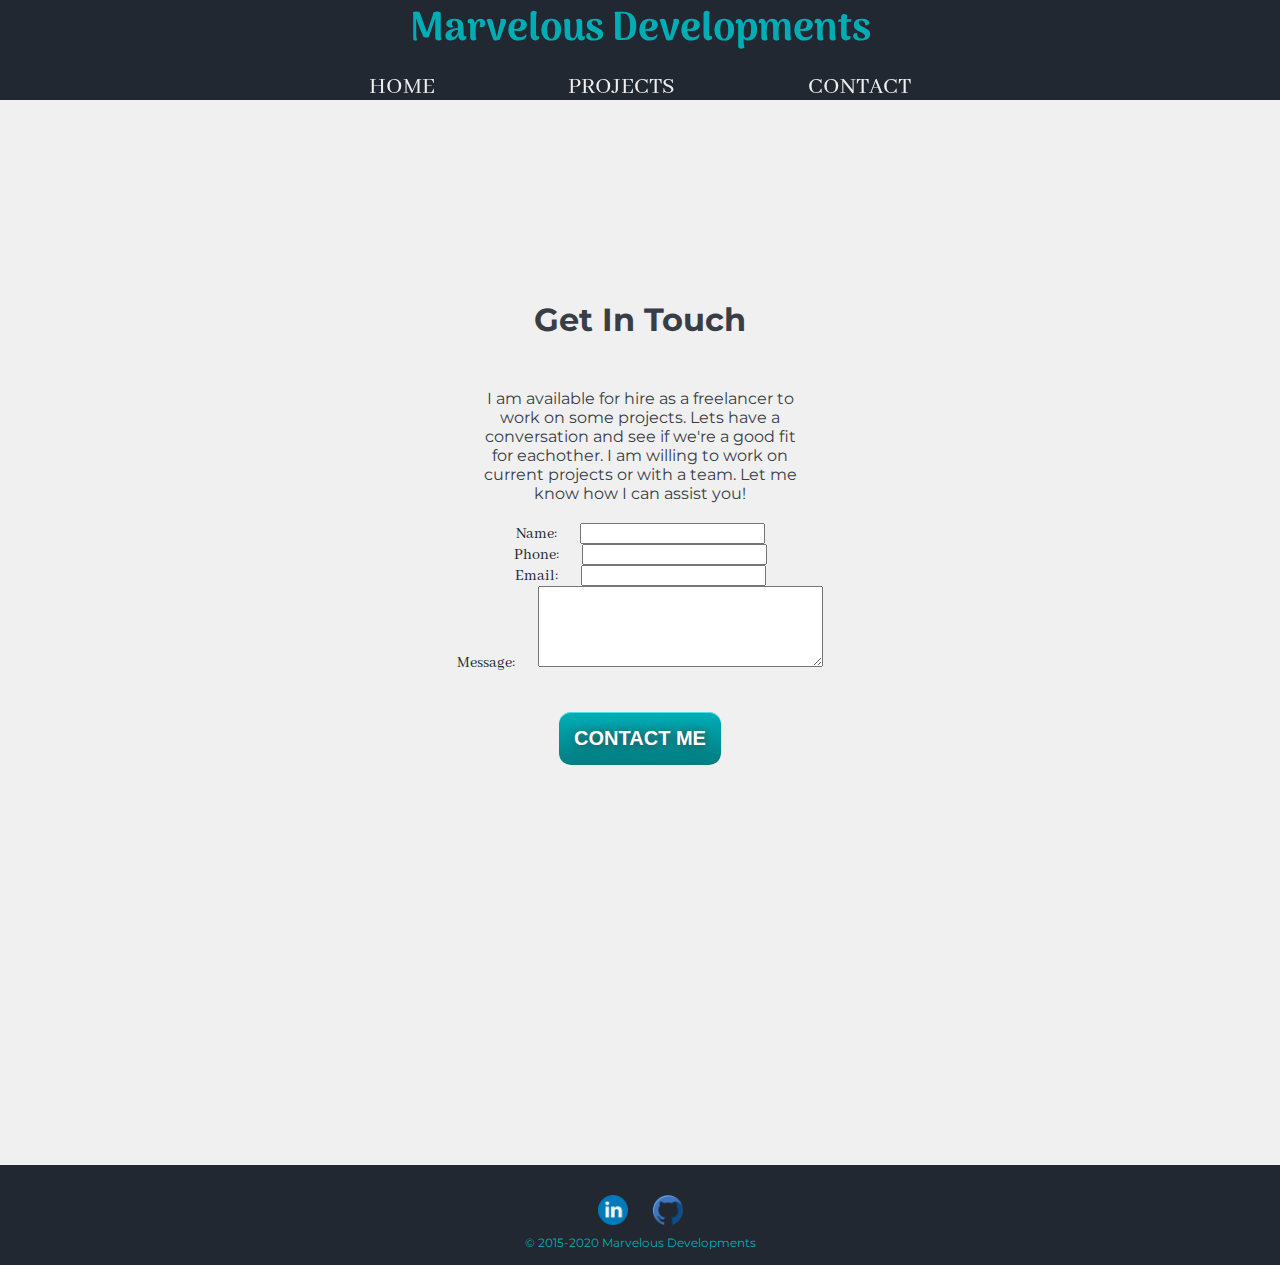
==== contact.html @ 786804b4 "Add files via upload" ====
<!DOCTYPE html>
<html lang="en" dir="ltr">

  <head>
    <meta charset="utf-8">
    <title>Contact Marvelous Developments</title>
    <link rel="stylesheet" href="css/styles.css">
    <link href="https://fonts.googleapis.com/css2?family=Abhaya+Libre:wght@800&family=Arima+Madurai:wght@800&family=Montserrat:wght@500&family=Sacramento&display=swap" rel="stylesheet">
  </head>
  <body>


    <div class="top-container">
      <h1 class="logo">Marvelous Developments</h1>
      <div class="nav-bar">
        <a href="index.html">HOME</a>
        <a href="projects.html">PROJECTS</a>
        <a href="contact.html">CONTACT</a>
      </div>
    </div>

    <div class="middle-container">
      <h2 class="contact">Get In Touch</h2>
      <p class="contact-content">I am available for hire as a freelancer to work on some projects.  Lets
      have a conversation and see if we're a good fit for eachother.  I am willing to work
      on current projects or with a team.  Let me know how I can assist you! </p>
      <form class="form-contact" action="index.html" method="post">
        <label>Name: </label>
        <input type="text" id="name" required minlength="3" maxlength="16" /><br />
        <label>Phone: </label>
        <input type="tel" id="phone"/><br />
        <label>Email: </label>
        <input type="email" id="email"/><br />
        <label for="">Message: </label>
        <textarea id="message" name="message"
          rows="5" cols="33"></textarea><br />
          
        <a href="#" class="btn" href="mailto:g.winsor629@gmail.com">CONTACT ME</a>
      </form>
    </div>

    <div class="bottom-container">
      <a class = "footerLinks" href="https://linkedin.com/in/gjeuck"><img class ="footerImg" src="images/linkedin.png"></a>
      <a class="footerLinks" href="https://github.com/gabbyjeuck"><img class ="footerImg" src="images/github.png"></a>
      <p class="copyright">
        © 2015-2020 Marvelous Developments
      </p>
    </div>

  </body>
</html>
---- css/styles.css ----
/*--Background:  #222831-->
<!--light Grey: #393e46 -->
<!-- blue-teal: #00adb5 -->
<!--white grey: #eeeeee -->*/
body {
  background-color: #f0f0f0;
  text-align: center;
  margin: 0;
  font-family: 'Abhaya Libre', sans-serif;
  color: #222831;
  min-height: 100%;
}

h1 {
  margin: 0;
}

h2 {
  font-family: 'Montserrat', sans-serif;
  font-size: 2rem;
  margin: 0;
  color: #393e46;
}

h4 {
  font-family: 'Abhaya Libre', sans-serif;
  font-size: 1.25rem;
  color: #393e46;
  margin: 0;
}

a {
  font-family: 'Abhaya Libre', serif;
  text-decoration: none;
  color: #eeeeee;
  padding-right: 5%;
  padding-left: 5%;
}

a:hover {
  color: #393e46;
}

p {
  font-family: 'Montserrat', sans-serif;
  color: #393e46;
}

img {
  height: 25%;
  width: 25%;
  float: left;
  margin-right: 20px;
  margin-left: 0;
}

.top-container {
  height: 100px;
  background-color: #222831;
  line-height: 1;
  position: fixed;
  width: 100%;
  top: 0;
  z-index: 99999;
}

.logo {
  font-family: 'Arima Madurai', cursive, sans-serif;
  font-size: 2.5rem;
  color: #00adb5;
  padding: 10px 0 25px 0;
  height: 40%;
}

.nav-bar {
  font-size: 1.5rem;
  height: 20%;
  width: 100%;
  padding: 0 25px 0 0;
}

.middle-container {
  margin: 100px 0 400px 0;
  position: relative;
  background-color: #f0f0f0;
  width: 100%;
  height: 100%;
}

.selfie {
  float: none;
  border: 2px solid black;
  border-radius: 50%;
  height: 200px;
  width: 200px;
  margin: 5px;
}

.right-align-img {
  float: right;
  margin-left: 20px;
  margin-right: 0;
}

.soft-dev-heading {
  color: #393e46;
  font-size: 1.5rem;
  height: 100%;
  width: 100%;
  margin-top: 200px;
  font-family: 'Arima Madurai', cursive, sans-serif;
}

.prog-lang {
  display: inline-block;
  width: 50%;
  margin: 30px auto 30px auto;
  text-align: left;
  line-height: 2;
}

.bottom-container {
  bottom: 0;
  background-color: #222831;
  height: 100px;
  width: 100%;
  font-size: 1.75rem;
}

.footerImg {
  height: 30px;
  width: 30px;
  float: none;
  margin: 30px 10px 0px 10px;
}

.footerLinks {
  font-family: 'Abhaya Libre', serif;
  text-decoration: none;
  padding: 0;
  margin: 0;
}

.copyright {
  margin: 0;
  padding: 0 0 0 0;
  color: #00adb5;
  font-size: .75rem;
  background-color: #222831;
}

/* PROJECT SECTION */
.project-wrapper {
  display: inline-block;
  width: 50%;
  height: 100%;
  margin: 50px 15px 25px 50px;
}

.project1 {
  width: 280px;
  height:200px;
  background-color: black;
  margin: 25px 15px 25px 15px;
  float: left;
}
.project-img {
  width: 100%;
  height: 100%;
  border: 1px solid #222831;
  float: left;
}

.project2 {
  width: 280px;
  height: 200px;
  background-color: black;
  margin: 25px 15px 25px 15px;
  float: left;
}

.project3 {
  width: 280px;
  height: 200px;
  background-color: black;
  margin: 25px 15px 25px 15px;
  float: left;
}

.project4 {
  width: 280px;
  height:200px;
  background-color: black;
  margin: 25px 15px 25px 15px;
  float: left;
}

.project5 {
  width: 280px;
  height:200px;
  background-color: black;
  margin: 25px 15px 25px 15px;
  float: left;
}

.project6 {
  width: 280px;
  height:200px;
  background-color: black;
  margin: 25px 15px 25px 15px;
  float: left;
}
.titles {
  display: inline-block;
  padding-top: 10px;
  margin: 0;
}

/*<!---Contact Section--!>*/
.contact {
  margin-top: 300px;
}

.contact-content {
  width: 25%;
  margin: 50px auto 20px auto;
}

label {
  display: inline-block;
  margin-right: 20px;
  align-items:flex-end;
}
.btn {
  margin-top: 40px;
  -moz-box-shadow: inset 0px 1px 0px 0px #4ce1e6;
  -webkit-box-shadow: inset 0px 1px 0px 0px #4ce1e6;
  box-shadow: inset 0px 1px 0px 0px #4ce1e6;
  background: -webkit-gradient(linear, left top, left bottom, color-stop(0.05, #00acb5), color-stop(1, #027c80));
  background: -moz-linear-gradient(center top, #00acb5 5%, #027c80 100%);
  filter: progid:DXImageTransform.Microsoft.gradient(startColorstr='#00acb5', endColorstr='#027c80');
  background-color: #00acb5;
  -webkit-border-top-left-radius: 12px;
  -moz-border-radius-topleft: 12px;
  border-top-left-radius: 12px;
  -webkit-border-top-right-radius: 12px;
  -moz-border-radius-topright: 12px;
  border-top-right-radius: 12px;
  -webkit-border-bottom-right-radius: 12px;
  -moz-border-radius-bottomright: 12px;
  border-bottom-right-radius: 12px;
  -webkit-border-bottom-left-radius: 12px;
  -moz-border-radius-bottomleft: 12px;
  border-bottom-left-radius: 12px;
  text-indent: 0px;
  display: inline-block;
  color: #ffffff;
  font-family: Arial;
  font-size: 20px;
  font-weight: bold;
  font-style: normal;
  padding-top: 15px;
  padding-bottom: 15px;
  padding-left: 15px;
  padding-right: 15px;
  text-decoration: none;
  text-align: center;
  text-shadow: 1px 1px 10px #3d3a3d;
}

.btn:hover {
  background: -webkit-gradient(linear, left top, left bottom, color-stop(0.05, #027c80), color-stop(1, #00acb5));
  background: -moz-linear-gradient(center top, #027c80 5%, #00acb5 100%);
  filter: progid:DXImageTransform.Microsoft.gradient(startColorstr='#027c80', endColorstr='#00acb5');
  background-color: #027c80;
}

.btn:active {
  position: relative;
  top: 1px;
}
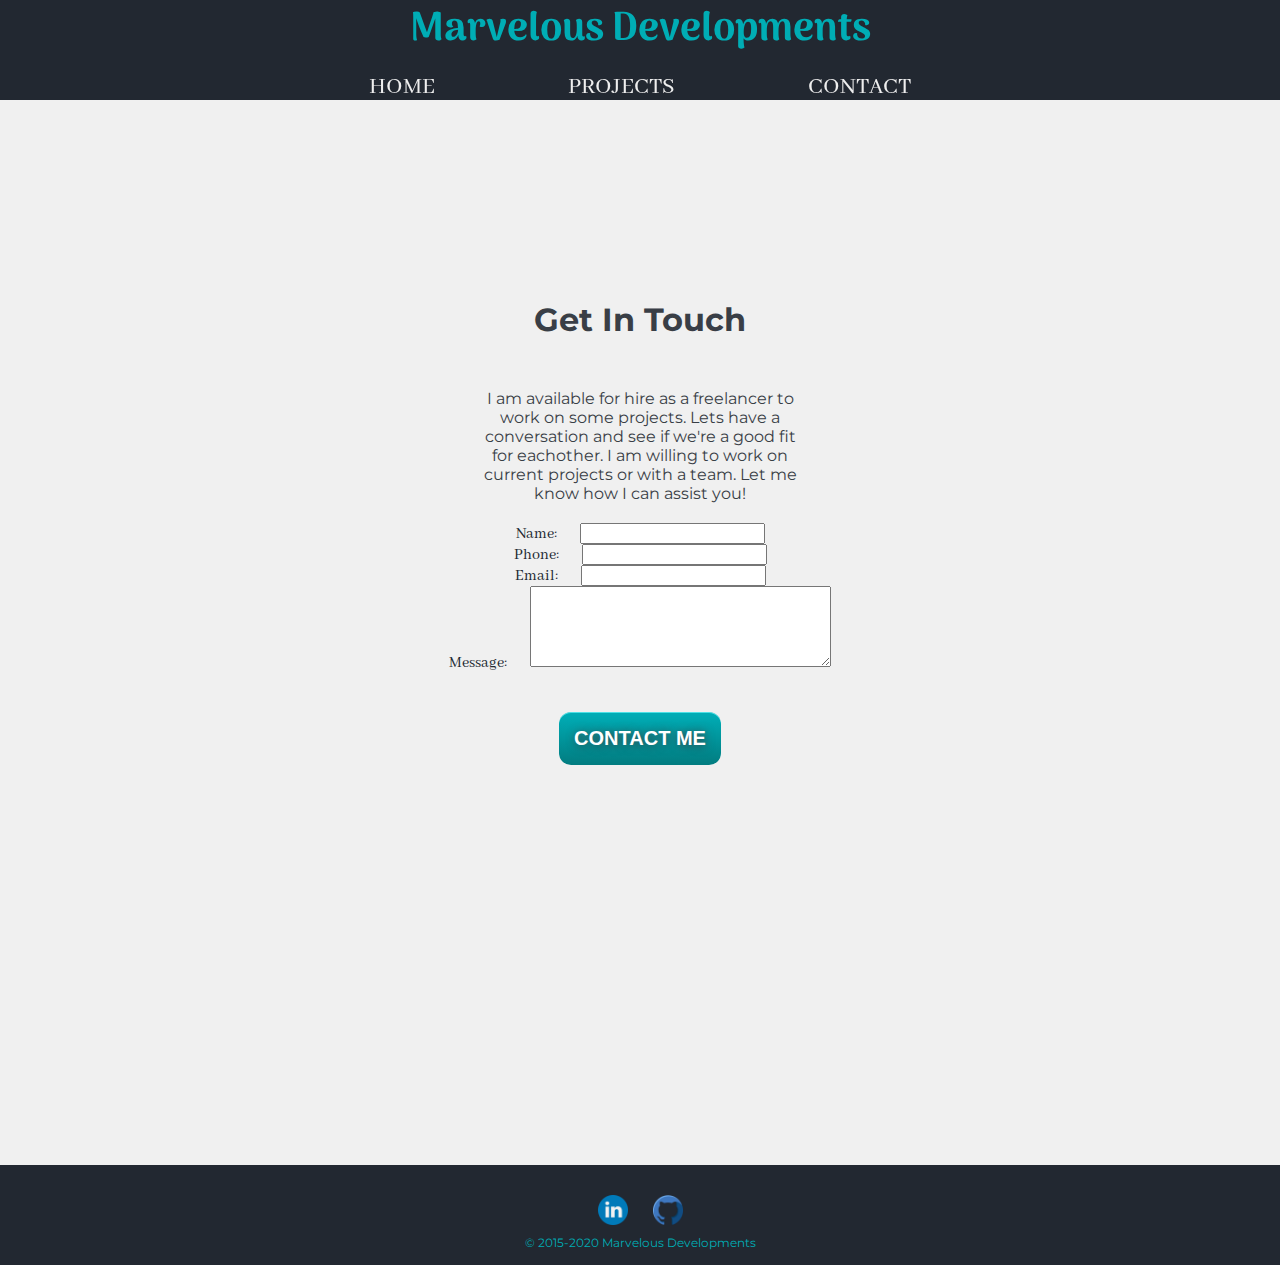
==== commit 26ecf25e: "Add files via upload" ====
--- a/contact.html
+++ b/contact.html
@@ -33,9 +33,9 @@
         <input type="email" id="email"/><br />
         <label for="">Message: </label>
         <textarea id="message" name="message"
-          rows="5" cols="33"></textarea><br />
-          
-        <a href="#" class="btn" href="mailto:g.winsor629@gmail.com">CONTACT ME</a>
+          rows="5" cols="35"></textarea><br />
+
+        <a href="#" class="btn submit" href="mailto:g.winsor629@gmail.com">CONTACT ME</a>
       </form>
     </div>
 
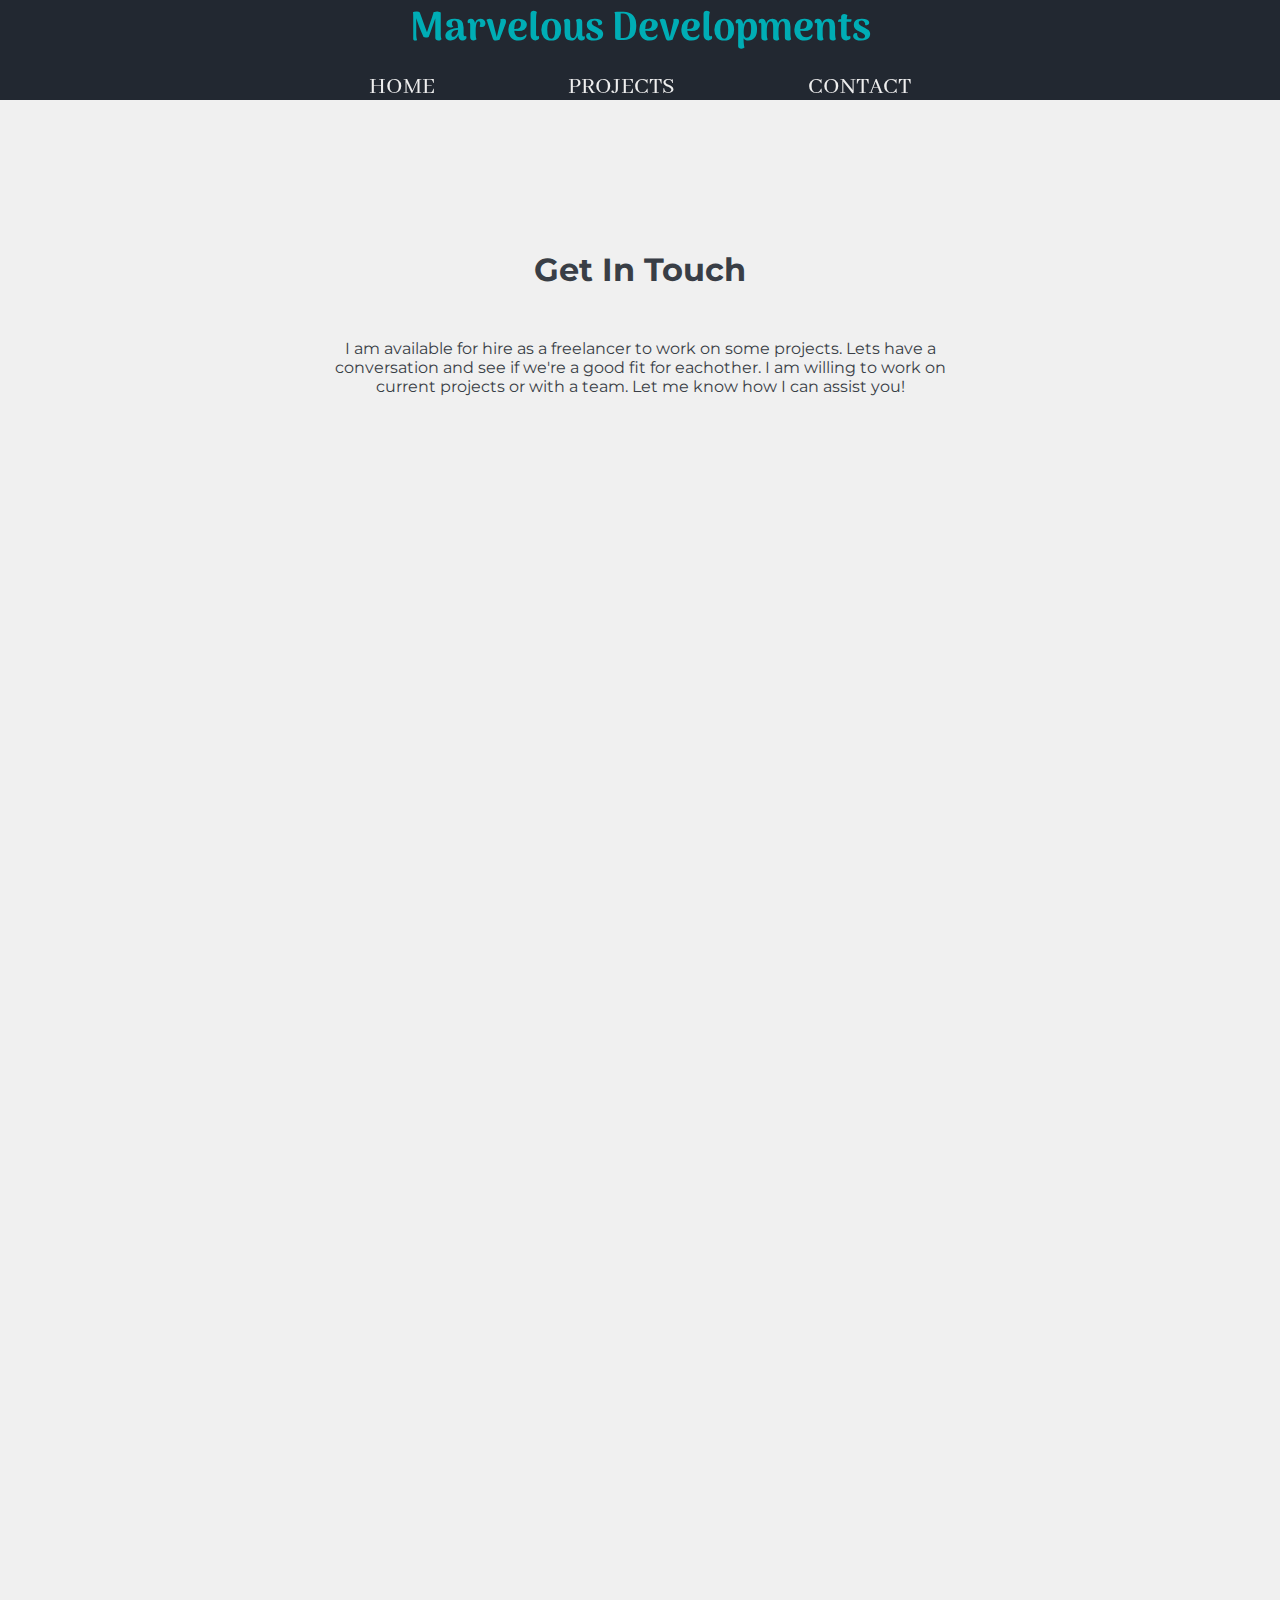
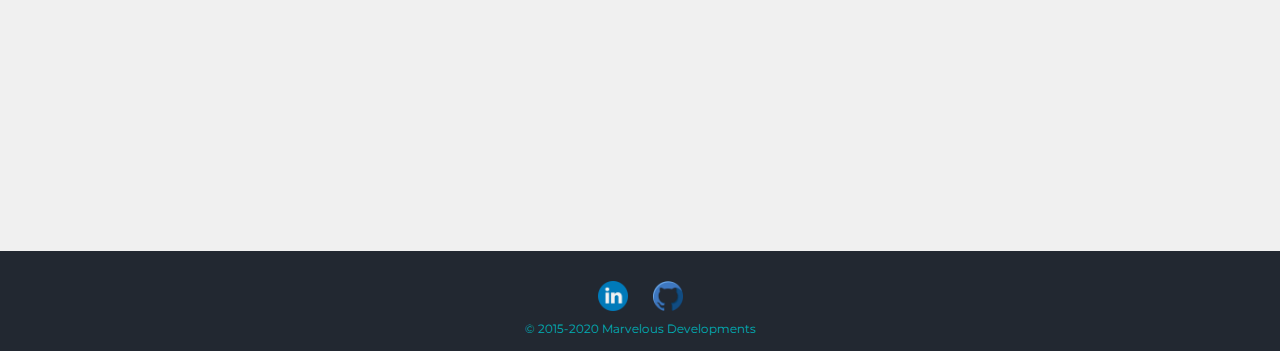
==== commit c37949e6: "Replace custom form with google form on contact page" ====
--- a/contact.html
+++ b/contact.html
@@ -24,19 +24,10 @@
       <p class="contact-content">I am available for hire as a freelancer to work on some projects.  Lets
       have a conversation and see if we're a good fit for eachother.  I am willing to work
       on current projects or with a team.  Let me know how I can assist you! </p>
-      <form class="form-contact" action="index.html" method="post">
-        <label>Name: </label>
-        <input type="text" id="name" required minlength="3" maxlength="16" /><br />
-        <label>Phone: </label>
-        <input type="tel" id="phone"/><br />
-        <label>Email: </label>
-        <input type="email" id="email"/><br />
-        <label for="">Message: </label>
-        <textarea id="message" name="message"
-          rows="5" cols="35"></textarea><br />
+      <div class="contact-form">
+        <iframe src="https://docs.google.com/forms/d/e/1FAIpQLSckBP7hvchykEekz7WhYMbjhkSS1Y1RMnTJF2UBBmz0WKCdYQ/viewform?embedded=true" width="100%" height="1000" frameborder="0" marginheight="0" marginwidth="0">Loading…</iframe>
+      </div>
 
-        <a href="#" class="btn submit" href="mailto:g.winsor629@gmail.com">CONTACT ME</a>
-      </form>
     </div>
 
     <div class="bottom-container">
--- a/css/styles.css
+++ b/css/styles.css
@@ -160,7 +160,6 @@
 .project1 {
   width: 280px;
   height:200px;
-  background-color: black;
   margin: 25px 15px 25px 15px;
   float: left;
 }
@@ -174,7 +173,6 @@
 .project2 {
   width: 280px;
   height: 200px;
-  background-color: black;
   margin: 25px 15px 25px 15px;
   float: left;
 }
@@ -182,7 +180,6 @@
 .project3 {
   width: 280px;
   height: 200px;
-  background-color: black;
   margin: 25px 15px 25px 15px;
   float: left;
 }
@@ -190,7 +187,6 @@
 .project4 {
   width: 280px;
   height:200px;
-  background-color: black;
   margin: 25px 15px 25px 15px;
   float: left;
 }
@@ -198,7 +194,6 @@
 .project5 {
   width: 280px;
   height:200px;
-  background-color: black;
   margin: 25px 15px 25px 15px;
   float: left;
 }
@@ -206,7 +201,6 @@
 .project6 {
   width: 280px;
   height:200px;
-  background-color: black;
   margin: 25px 15px 25px 15px;
   float: left;
 }
@@ -218,64 +212,16 @@
 
 /*<!---Contact Section--!>*/
 .contact {
-  margin-top: 300px;
+  margin-top: 250px;
 }
 
 .contact-content {
-  width: 25%;
-  margin: 50px auto 20px auto;
-}
-
-label {
-  display: inline-block;
-  margin-right: 20px;
-  align-items:flex-end;
-}
-.btn {
-  margin-top: 40px;
-  -moz-box-shadow: inset 0px 1px 0px 0px #4ce1e6;
-  -webkit-box-shadow: inset 0px 1px 0px 0px #4ce1e6;
-  box-shadow: inset 0px 1px 0px 0px #4ce1e6;
-  background: -webkit-gradient(linear, left top, left bottom, color-stop(0.05, #00acb5), color-stop(1, #027c80));
-  background: -moz-linear-gradient(center top, #00acb5 5%, #027c80 100%);
-  filter: progid:DXImageTransform.Microsoft.gradient(startColorstr='#00acb5', endColorstr='#027c80');
-  background-color: #00acb5;
-  -webkit-border-top-left-radius: 12px;
-  -moz-border-radius-topleft: 12px;
-  border-top-left-radius: 12px;
-  -webkit-border-top-right-radius: 12px;
-  -moz-border-radius-topright: 12px;
-  border-top-right-radius: 12px;
-  -webkit-border-bottom-right-radius: 12px;
-  -moz-border-radius-bottomright: 12px;
-  border-bottom-right-radius: 12px;
-  -webkit-border-bottom-left-radius: 12px;
-  -moz-border-radius-bottomleft: 12px;
-  border-bottom-left-radius: 12px;
-  text-indent: 0px;
-  display: inline-block;
-  color: #ffffff;
-  font-family: Arial;
-  font-size: 20px;
-  font-weight: bold;
-  font-style: normal;
-  padding-top: 15px;
-  padding-bottom: 15px;
-  padding-left: 15px;
-  padding-right: 15px;
-  text-decoration: none;
-  text-align: center;
-  text-shadow: 1px 1px 10px #3d3a3d;
-}
-
-.btn:hover {
-  background: -webkit-gradient(linear, left top, left bottom, color-stop(0.05, #027c80), color-stop(1, #00acb5));
-  background: -moz-linear-gradient(center top, #027c80 5%, #00acb5 100%);
-  filter: progid:DXImageTransform.Microsoft.gradient(startColorstr='#027c80', endColorstr='#00acb5');
-  background-color: #027c80;
-}
-
-.btn:active {
-  position: relative;
-  top: 1px;
-}
+  width: 50%;
+  margin: 50px auto ;
+}
+
+
+
+
+
+
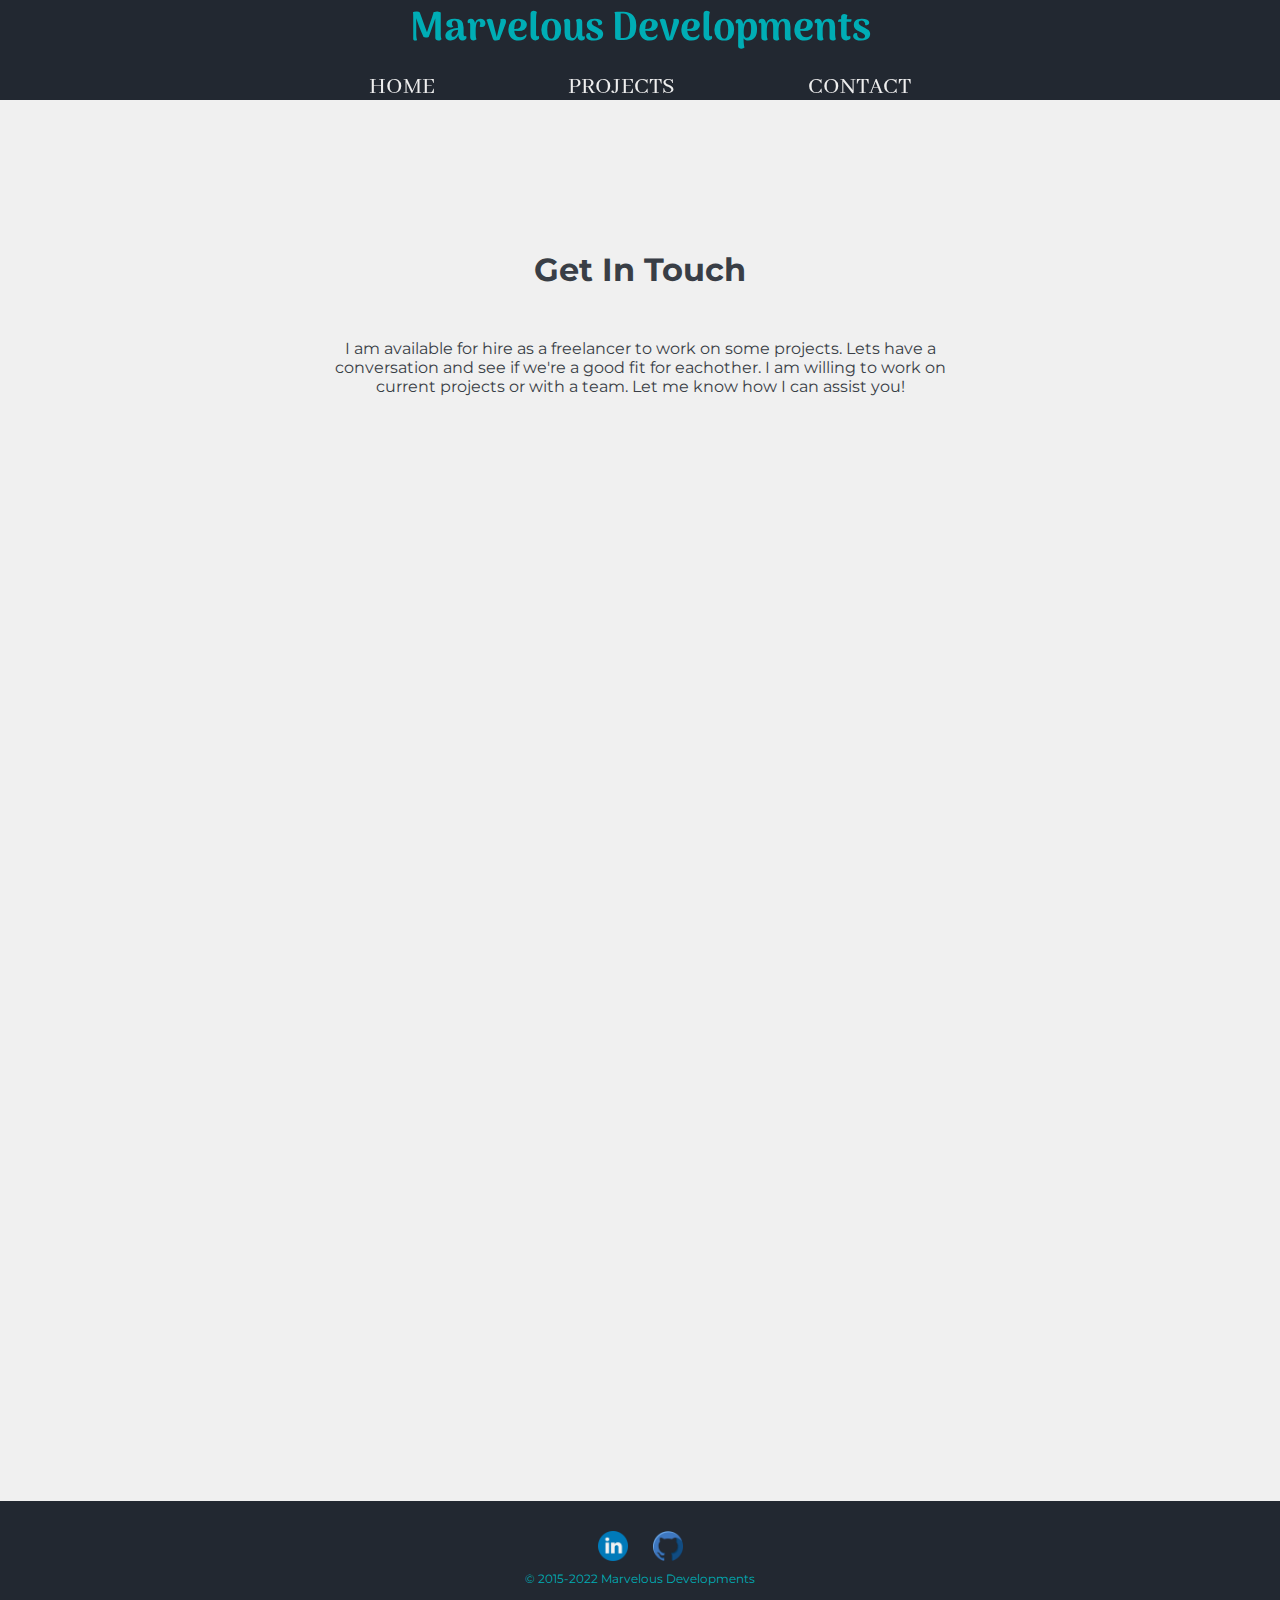
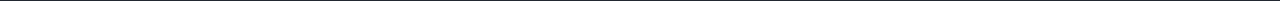
==== commit e2fa855a: "Add flexbox to projects; update copyrights; adjust meta scales;" ====
--- a/contact.html
+++ b/contact.html
@@ -3,6 +3,7 @@
 
   <head>
     <meta charset="utf-8">
+    <meta name="viewport" content="width=device-width, initial-scale=1">
     <title>Contact Marvelous Developments</title>
     <link rel="stylesheet" href="css/styles.css">
     <link href="https://fonts.googleapis.com/css2?family=Abhaya+Libre:wght@800&family=Arima+Madurai:wght@800&family=Montserrat:wght@500&family=Sacramento&display=swap" rel="stylesheet">
@@ -34,7 +35,7 @@
       <a class = "footerLinks" href="https://linkedin.com/in/gjeuck"><img class ="footerImg" src="images/linkedin.png"></a>
       <a class="footerLinks" href="https://github.com/gabbyjeuck"><img class ="footerImg" src="images/github.png"></a>
       <p class="copyright">
-        © 2015-2020 Marvelous Developments
+        © 2015-2022 Marvelous Developments
       </p>
     </div>
 
--- a/css/styles.css
+++ b/css/styles.css
@@ -2,13 +2,19 @@
 <!--light Grey: #393e46 -->
 <!-- blue-teal: #00adb5 -->
 <!--white grey: #eeeeee -->*/
+html {
+  position: relative;
+  min-height: 100%;
+}
+
 body {
   background-color: #f0f0f0;
   text-align: center;
   margin: 0;
   font-family: 'Abhaya Libre', sans-serif;
   color: #222831;
-  min-height: 100%;
+  height: 100%;
+  width: 100%;
 }
 
 h1 {
@@ -80,11 +86,11 @@
 }
 
 .middle-container {
-  margin: 100px 0 400px 0;
+  margin: 150px auto;
   position: relative;
   background-color: #f0f0f0;
-  width: 100%;
-  height: 100%;
+  width:100%;
+  height:100%;
 }
 
 .selfie {
@@ -121,6 +127,7 @@
 
 .bottom-container {
   bottom: 0;
+  position:absolute;
   background-color: #222831;
   height: 100px;
   width: 100%;
@@ -151,59 +158,29 @@
 
 /* PROJECT SECTION */
 .project-wrapper {
-  display: inline-block;
-  width: 50%;
-  height: 100%;
-  margin: 50px 15px 25px 50px;
-}
-
-.project1 {
+  display: flex;
+  flex-wrap: wrap;
+  justify-content: space-between;
+  gap: 60px 30px;
+}
+
+.project {
   width: 280px;
   height:200px;
-  margin: 25px 15px 25px 15px;
-  float: left;
-}
+}
+
 .project-img {
   width: 100%;
   height: 100%;
-  border: 1px solid #222831;
-  float: left;
-}
-
-.project2 {
-  width: 280px;
-  height: 200px;
-  margin: 25px 15px 25px 15px;
-  float: left;
-}
-
-.project3 {
-  width: 280px;
-  height: 200px;
-  margin: 25px 15px 25px 15px;
-  float: left;
-}
-
-.project4 {
-  width: 280px;
-  height:200px;
-  margin: 25px 15px 25px 15px;
-  float: left;
-}
-
-.project5 {
-  width: 280px;
-  height:200px;
-  margin: 25px 15px 25px 15px;
-  float: left;
-}
-
-.project6 {
-  width: 280px;
-  height:200px;
-  margin: 25px 15px 25px 15px;
-  float: left;
-}
+  transition: 0.3s;
+  box-shadow: 0 8px 16px 0 #222831;
+  border-radius: 5px;
+}
+
+.project-img:hover {
+  box-shadow: 0 8px 16px 10px grey;
+}
+
 .titles {
   display: inline-block;
   padding-top: 10px;
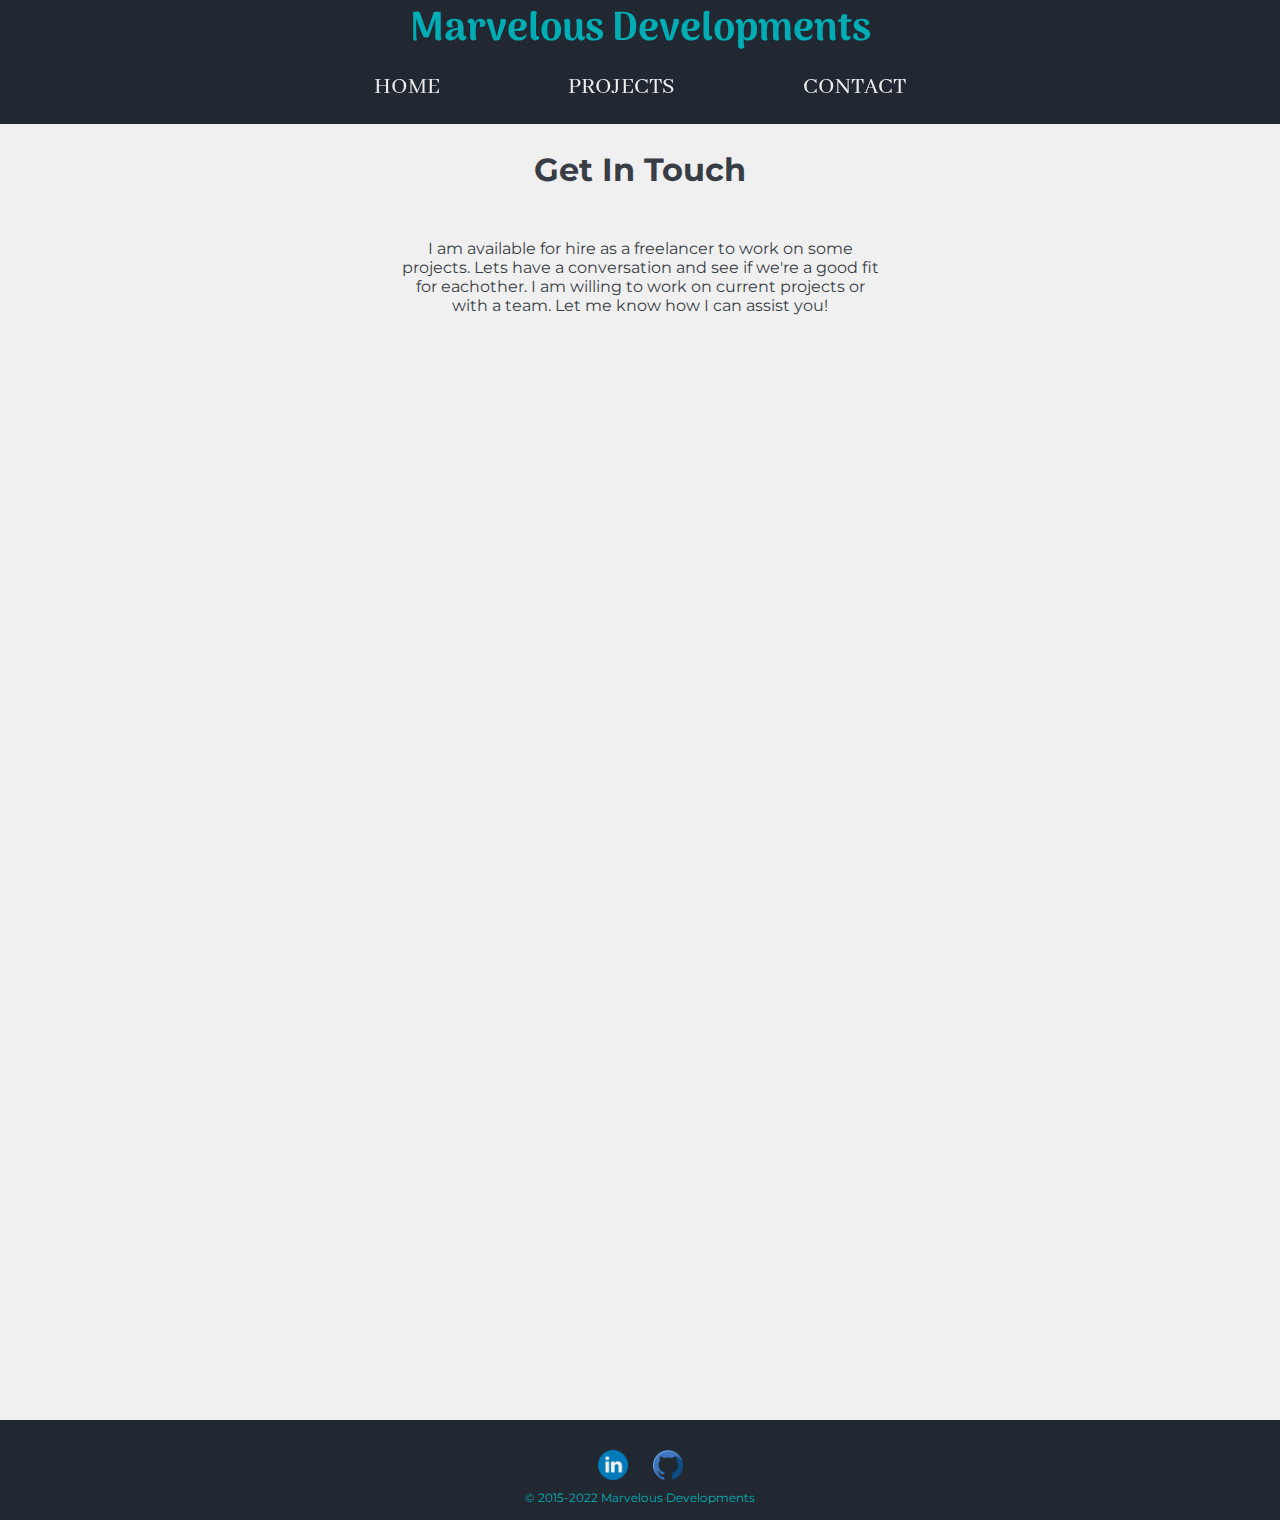
==== commit 16edfb75: "Add alt text to images for accessibility" ====
--- a/contact.html
+++ b/contact.html
@@ -32,8 +32,8 @@
     </div>
 
     <div class="bottom-container">
-      <a class = "footerLinks" href="https://linkedin.com/in/gjeuck"><img class ="footerImg" src="images/linkedin.png"></a>
-      <a class="footerLinks" href="https://github.com/gabbyjeuck"><img class ="footerImg" src="images/github.png"></a>
+      <a class="footerLinks" href="https://linkedin.com/in/gjeuck"><img class="footerImg" src="images/linkedin.png" alt="Linkedin logo"></a>
+      <a class="footerLinks" href="https://github.com/gabbyjeuck"><img class="footerImg" src="images/github.png" alt="Github logo"></a>
       <p class="copyright">
         © 2015-2022 Marvelous Developments
       </p>
--- a/css/styles.css
+++ b/css/styles.css
@@ -61,7 +61,7 @@
 }
 
 .top-container {
-  height: 100px;
+  height: auto;
   background-color: #222831;
   line-height: 1;
   position: fixed;
@@ -80,17 +80,38 @@
 
 .nav-bar {
   font-size: 1.5rem;
-  height: 20%;
-  width: 100%;
-  padding: 0 25px 0 0;
+  display: flex;
+  flex-wrap: wrap;
+  justify-content: center;
+
+  width: 100%;
+  padding: 0 25px 25px 0;
 }
 
 .middle-container {
   margin: 150px auto;
   position: relative;
   background-color: #f0f0f0;
-  width:100%;
+  width:75%;
   height:100%;
+}
+@media screen and (min-width: 680px) {
+  .middle-container {
+    width: 90%;
+  }
+}
+@media screen and (min-width: 1280px) {
+  .middle-container {
+    width: 75%;
+  }
+}
+@media screen and (min-width: 1600px) {
+  .middle-container {
+    width: 65%;
+  }
+}
+.middle-container.home {
+  width: 100%;
 }
 
 .selfie {
@@ -160,18 +181,24 @@
 .project-wrapper {
   display: flex;
   flex-wrap: wrap;
-  justify-content: space-between;
-  gap: 60px 30px;
+  justify-content: space-evenly;
+  gap: 15px 30px;
+  margin: 0 auto;
 }
 
 .project {
-  width: 280px;
-  height:200px;
+  max-width: 400px;
+}
+@media screen and (min-width: 680px) {
+  .project {
+    max-width: 290px;
+  }
 }
 
 .project-img {
   width: 100%;
-  height: 100%;
+  max-width: 400px;
+  height: auto;
   transition: 0.3s;
   box-shadow: 0 8px 16px 0 #222831;
   border-radius: 5px;
@@ -182,14 +209,24 @@
 }
 
 .titles {
-  display: inline-block;
-  padding-top: 10px;
-  margin: 0;
-}
-
+  display: block;
+  font-size: 18px;
+  font-weight: 600;
+  color: #000;
+}
+.titles:hover {
+  color: #00adb5;
+
+  transform-origin: bottom right;
+}
+.positions {
+  color: #393e46;
+  font-size: 12px;
+  display: block;
+}
 /*<!---Contact Section--!>*/
 .contact {
-  margin-top: 250px;
+  margin-top: 75px;
 }
 
 .contact-content {
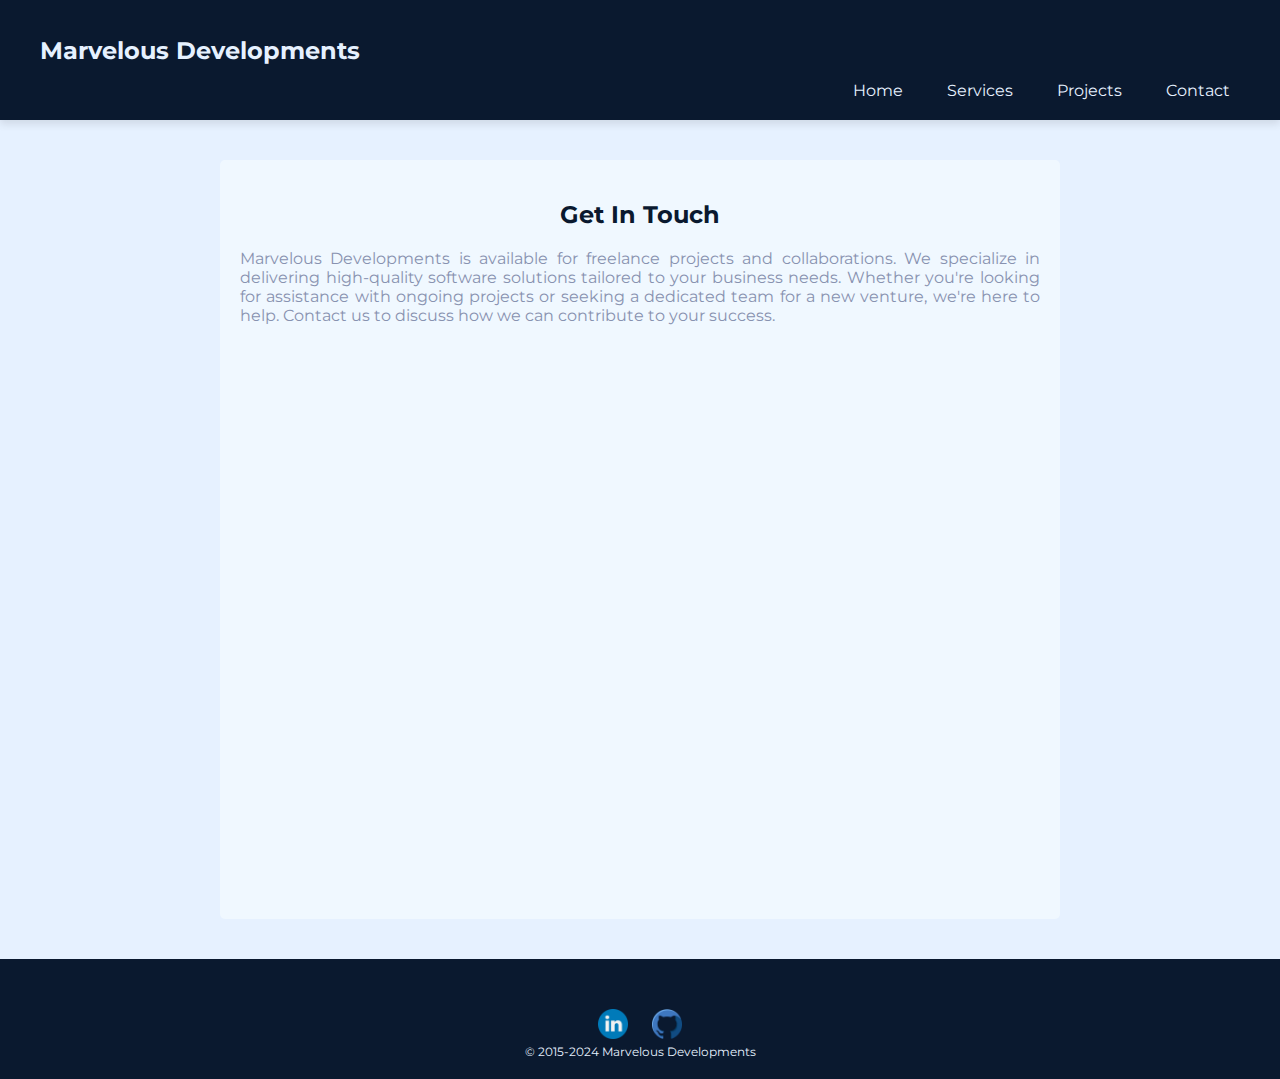
==== commit cd5d2f5e: "Adjust styles for mobile, add some animations" ====
--- a/contact.html
+++ b/contact.html
@@ -8,36 +8,38 @@
     <link rel="stylesheet" href="css/styles.css">
     <link href="https://fonts.googleapis.com/css2?family=Abhaya+Libre:wght@800&family=Arima+Madurai:wght@800&family=Montserrat:wght@500&family=Sacramento&display=swap" rel="stylesheet">
   </head>
+
+  
   <body>
 
-
-    <div class="top-container">
-      <h1 class="logo">Marvelous Developments</h1>
-      <div class="nav-bar">
-        <a href="index.html">HOME</a>
-        <a href="projects.html">PROJECTS</a>
-        <a href="contact.html">CONTACT</a>
+    <header class="header">
+      <div class="container">
+        <h1 class="logo">Marvelous Developments</h1>
+        <nav class="nav-bar">
+          <a href="index.html">Home</a>
+          <a href="services.html">Services</a>
+          <a href="projects.html">Projects</a>
+          <a href="contact.html">Contact</a>
+        </nav>
       </div>
-    </div>
+    </header>
 
     <div class="middle-container">
       <h2 class="contact">Get In Touch</h2>
-      <p class="contact-content">I am available for hire as a freelancer to work on some projects.  Lets
-      have a conversation and see if we're a good fit for eachother.  I am willing to work
-      on current projects or with a team.  Let me know how I can assist you! </p>
+      <p class="contact-content">Marvelous Developments is available for freelance projects and collaborations. We specialize in delivering high-quality software solutions tailored to your business needs. Whether you're looking for assistance with ongoing projects or seeking a dedicated team for a new venture, we're here to help. Contact us to discuss how we can contribute to your success.</p>
       <div class="contact-form">
-        <iframe src="https://docs.google.com/forms/d/e/1FAIpQLSckBP7hvchykEekz7WhYMbjhkSS1Y1RMnTJF2UBBmz0WKCdYQ/viewform?embedded=true" width="100%" height="1000" frameborder="0" marginheight="0" marginwidth="0">Loading…</iframe>
+        <iframe src="https://docs.google.com/forms/d/e/1FAIpQLSckBP7hvchykEekz7WhYMbjhkSS1Y1RMnTJF2UBBmz0WKCdYQ/viewform?embedded=true" width="100%" height="550" frameborder="0" marginheight="0" marginwidth="0">Loading…</iframe>
       </div>
 
     </div>
 
-    <div class="bottom-container">
+    <footer class="footer">
       <a class="footerLinks" href="https://linkedin.com/in/gjeuck"><img class="footerImg" src="images/linkedin.png" alt="Linkedin logo"></a>
       <a class="footerLinks" href="https://github.com/gabbyjeuck"><img class="footerImg" src="images/github.png" alt="Github logo"></a>
       <p class="copyright">
-        © 2015-2022 Marvelous Developments
+        © 2015-2024 Marvelous Developments
       </p>
-    </div>
+    </footer>
 
   </body>
 </html>
--- a/css/styles.css
+++ b/css/styles.css
@@ -1,154 +1,193 @@
-/*--Background:  #222831-->
-<!--light Grey: #393e46 -->
-<!-- blue-teal: #00adb5 -->
-<!--white grey: #eeeeee -->*/
-html {
-  position: relative;
-  min-height: 100%;
-}
-
 body {
-  background-color: #f0f0f0;
-  text-align: center;
+  font-family: 'Montserrat', sans-serif;
   margin: 0;
-  font-family: 'Abhaya Libre', sans-serif;
-  color: #222831;
-  height: 100%;
-  width: 100%;
-}
-
-h1 {
-  margin: 0;
-}
-
-h2 {
-  font-family: 'Montserrat', sans-serif;
-  font-size: 2rem;
-  margin: 0;
-  color: #393e46;
-}
-
-h4 {
-  font-family: 'Abhaya Libre', sans-serif;
-  font-size: 1.25rem;
-  color: #393e46;
-  margin: 0;
-}
-
-a {
-  font-family: 'Abhaya Libre', serif;
+  padding: 0;
+  box-sizing: border-box;
+  background-color: #E6F1FF;
+  color: #0A192F;
+}
+
+.container {
+  max-width: 1200px;
+  margin: 0 auto;
+  padding: 0 20px;
+}
+
+.header {
+  background-color: #0A192F;
+  color: #E6F1FF;
+  padding: 20px 0;
+  box-shadow: 0 4px 8px rgba(0, 0, 0, 0.1); /* Adds a subtle drop shadow */
+}
+.nav-bar {
+  text-align: right;
+}
+.nav-bar a {
+  color: #E6F1FF;
   text-decoration: none;
-  color: #eeeeee;
-  padding-right: 5%;
-  padding-left: 5%;
-}
-
-a:hover {
-  color: #393e46;
-}
-
-p {
-  font-family: 'Montserrat', sans-serif;
-  color: #393e46;
-}
-
-img {
-  height: 25%;
-  width: 25%;
-  float: left;
-  margin-right: 20px;
-  margin-left: 0;
-}
-
-.top-container {
-  height: auto;
-  background-color: #222831;
-  line-height: 1;
-  position: fixed;
-  width: 100%;
-  top: 0;
-  z-index: 99999;
-}
-
+  margin-left: 20px;
+  padding: 5px 10px; /* Adds some padding for a better touch area */
+}
+
+.nav-bar a:hover {
+  color: #64FFDA;
+  background-color: rgba(255, 255, 255, 0.1); /* Adds a subtle highlight on hover */
+  border-radius: 5px; /* Rounds the corners for a softer look */
+}
 .logo {
-  font-family: 'Arima Madurai', cursive, sans-serif;
-  font-size: 2.5rem;
-  color: #00adb5;
-  padding: 10px 0 25px 0;
-  height: 40%;
-}
-
-.nav-bar {
-  font-size: 1.5rem;
-  display: flex;
-  flex-wrap: wrap;
-  justify-content: center;
-
-  width: 100%;
-  padding: 0 25px 25px 0;
-}
-
-.middle-container {
-  margin: 150px auto;
-  position: relative;
-  background-color: #f0f0f0;
-  width:75%;
-  height:100%;
-}
-@media screen and (min-width: 680px) {
-  .middle-container {
-    width: 90%;
-  }
-}
-@media screen and (min-width: 1280px) {
-  .middle-container {
-    width: 75%;
-  }
-}
-@media screen and (min-width: 1600px) {
-  .middle-container {
-    width: 65%;
-  }
-}
-.middle-container.home {
-  width: 100%;
-}
-
-.selfie {
-  float: none;
-  border: 2px solid black;
-  border-radius: 50%;
-  height: 200px;
-  width: 200px;
-  margin: 5px;
-}
-
-.right-align-img {
-  float: right;
-  margin-left: 20px;
-  margin-right: 0;
-}
-
-.soft-dev-heading {
-  color: #393e46;
-  font-size: 1.5rem;
-  height: 100%;
-  width: 100%;
-  margin-top: 200px;
-  font-family: 'Arima Madurai', cursive, sans-serif;
-}
-
-.prog-lang {
-  display: inline-block;
-  width: 50%;
-  margin: 30px auto 30px auto;
-  text-align: left;
-  line-height: 2;
+  font-size: 24px;
+  font-weight: 700;
+}
+/* Hero Section */
+
+.hero {
+  background: linear-gradient(135deg, #0A192F 0%, #112D4E 100%);
+  color: #E6F1FF;
+  padding: 100px 0;
+  text-align: center;
+}
+
+.hero .container {
+  max-width: 1200px;
+  margin: 0 auto;
+  padding: 0 20px;
+}
+
+.hero-content {
+  max-width: 800px;
+  margin: 0 auto;
+  animation: fadeInUp 1s ease-out;
+}
+
+.hero h1 {
+  font-size: 40px;
+  margin-bottom: 20px;
+}
+
+.hero p {
+  font-size: 20px;
+  margin-bottom: 30px;
+}
+
+.hero-button {
+  background-color: #64FFDA;
+  color: #0A192F;
+  padding: 10px 20px;
+  border-radius: 5px;
+  text-decoration: none;
+  transition: background-color 0.3s, color 0.3s;
+}
+
+.hero-button:hover {
+  background-color: #52DABE; /* Slightly darker shade for hover effect */
+  color: #E6F1FF;
+}
+
+@keyframes fadeInUp {
+  from {
+    opacity: 0;
+    transform: translateY(20px);
+  }
+  to {
+    opacity: 1;
+    transform: translateY(0);
+  }
+}
+
+/* Services Section */
+.services {
+  padding: 40px 0;
+}
+
+.service-list {
+  display: grid;
+  grid-template-columns: repeat(auto-fill, minmax(30%, 1fr));
+  gap: 20px;
+}
+
+.service-item {
+  margin-bottom: 20px;
+}
+
+.service-item h4 {
+  font-size: 20px;
+  font-weight: 500;
+  color: #0A192F;
+}
+
+.service-item p {
+  color: #8892B0;
+}
+
+/* Animations */
+.services .service-list .service-item {
+  opacity: 0;
+  animation-duration: 1s;
+  animation-fill-mode: forwards;
+}
+
+.services .service-list .service-item:nth-child(odd) {
+  animation-name: slideInLeft;
+}
+
+.services .service-list .service-item:nth-child(even) {
+  animation-name: slideInRight;
+}
+
+/* Animation Delays */
+.services .service-list .service-item:nth-child(1) { animation-delay: 0.2s; }
+.services .service-list .service-item:nth-child(2) { animation-delay: 0.4s; }
+.services .service-list .service-item:nth-child(3) { animation-delay: 0.6s; }
+.services .service-list .service-item:nth-child(4) { animation-delay: 0.8s; }
+.services .service-list .service-item:nth-child(5) { animation-delay: 1.0s; }
+.services .service-list .service-item:nth-child(6) { animation-delay: 1.2s; }
+.services .service-list .service-item:nth-child(7) { animation-delay: 1.4s; }
+.services .service-list .service-item:nth-child(8) { animation-delay: 1.6s; }
+.services .service-list .service-item:nth-child(9) { animation-delay: 1.8s; }
+
+/* Mobile Styles */
+@media (max-width: 768px) {
+  .service-list {
+    grid-template-columns: repeat(auto-fill, minmax(100%, 1fr));
+  }
+}
+
+@media (min-width: 720px) and (max-width: 920px) {
+  .service-list {
+    grid-template-columns: repeat(2, 1fr); /* Set to 2 columns for tablet screens */
+    gap: 20px;
+  }
+}
+@keyframes slideInLeft {
+  from {
+    opacity: 0;
+    transform: translateX(-50px);
+  }
+  to {
+    opacity: 1;
+    transform: translateX(0);
+  }
+}
+
+@keyframes slideInRight {
+  from {
+    opacity: 0;
+    transform: translateX(50px);
+  }
+  to {
+    opacity: 1;
+    transform: translateX(0);
+  }
+}
+.footer {
+  background-color: #0A192F;
+  color: #E6F1FF;
+  text-align: center;
+  padding: 20px 0;
 }
 
 .bottom-container {
   bottom: 0;
-  position:absolute;
   background-color: #222831;
   height: 100px;
   width: 100%;
@@ -172,70 +211,185 @@
 .copyright {
   margin: 0;
   padding: 0 0 0 0;
-  color: #00adb5;
+  color: #E6F1FF;
   font-size: .75rem;
-  background-color: #222831;
-}
-
-/* PROJECT SECTION */
-.project-wrapper {
+}
+
+.prog-lang {
   display: flex;
-  flex-wrap: wrap;
-  justify-content: space-evenly;
-  gap: 15px 30px;
-  margin: 0 auto;
-}
-
-.project {
-  max-width: 400px;
-}
-@media screen and (min-width: 680px) {
-  .project {
-    max-width: 290px;
-  }
-}
-
-.project-img {
+  align-items: center;
+  margin-bottom: 20px;
+  background-color: #F0F8FF; /* Light background for each service */
+  padding: 10px;
+  border-radius: 5px;
+}
+
+.prog-lang img {
+  width: 100px;
+  height: 100px;
+  margin-right: 20px;
+}
+
+.prog-lang h4 {
+  font-size: 20px;
+  font-weight: 500;
+  color: #0A192F; /* Navy Blue for better contrast */
+}
+
+/* Add more delays as needed for additional items */
+
+/*about us*/
+.about-us {
+  background-color: #E6F1FF;
+  padding: 40px 0;
+}
+
+.about-us .container {
+  max-width: 1200px;
+  margin: 0 auto;
+  padding: 0 20px;
+}
+
+.about-us h2 {
+  color: #0A192F;
+  font-size: 28px;
+  margin-bottom: 20px;
+}
+
+.about-us p {
+  color: #0A192F;
+  line-height: 1.6;
+  margin-bottom: 20px;
+}
+.about-us-creative {
+  background-color: #F0F8FF;
+  color: #0A192F;
+  padding: 60px 0;
+}
+
+.about-us-creative .container {
+  max-width: 1200px;
+  margin: 0 auto;
+  padding: 0 20px;
+}
+
+.about-us-creative h2 {
+  font-size: 32px;
+  margin-bottom: 30px;
+  text-align: center;
+}
+
+.about-us-creative .about-section {
+  margin-bottom: 30px;
+  padding: 20px;
+  border-radius: 10px;
+  background-color: #E6F1FF;
+  transition: transform 0.3s, box-shadow 0.3s;
+}
+
+.about-us-creative h3 {
+  font-size: 24px;
+  margin-bottom: 15px;
+}
+
+.about-us-creative p {
+  margin-bottom: 15px;
+  font-size: 18px;
+  line-height: 1.6;
+}
+
+/* Animation styles */
+.animated {
+  transform: scale(1.05);
+  box-shadow: 0 8px 16px rgba(0, 0, 0, 0.2);
+}
+
+/* Contact Us */
+.middle-container {
+  max-width: 800px;
+  margin: 40px auto;
+  padding: 20px;
+  background-color: #F0F8FF;
+  border-radius: 5px;
+}
+
+.contact {
+  color: #0A192F;
+  text-align: center;
+}
+
+.contact-content {
+  color: #8892B0;
+  text-align: justify;
+  margin-bottom: 20px;
+}
+
+.contact-form iframe {
+  border: none;
+  border-radius: 5px;
+}
+
+/*Projects Styles*/
+.projects {
+  padding: 40px 0;
+  background-color: #E6F1FF;
+}
+
+.project-grid {
+  display: grid;
+  grid-template-columns: repeat(auto-fill, minmax(300px, 1fr));
+  gap: 20px;
+}
+
+.project-card {
+  position: relative;
+  overflow: hidden;
+  border-radius: 10px;
+  box-shadow: 0 4px 8px rgba(0, 0, 0, 0.1);
+}
+
+.project-image {
   width: 100%;
-  max-width: 400px;
-  height: auto;
-  transition: 0.3s;
-  box-shadow: 0 8px 16px 0 #222831;
-  border-radius: 5px;
-}
-
-.project-img:hover {
-  box-shadow: 0 8px 16px 10px grey;
-}
-
-.titles {
-  display: block;
-  font-size: 18px;
-  font-weight: 600;
-  color: #000;
-}
-.titles:hover {
-  color: #00adb5;
-
-  transform-origin: bottom right;
-}
-.positions {
-  color: #393e46;
-  font-size: 12px;
-  display: block;
-}
-/*<!---Contact Section--!>*/
-.contact {
-  margin-top: 75px;
-}
-
-.contact-content {
-  width: 50%;
-  margin: 50px auto ;
-}
-
-
-
-
-
-
+  height: 250px;
+  background-size: cover;
+  background-position: center;
+}
+
+.project-overlay {
+  position: absolute;
+  top: 0;
+  left: 0;
+  right: 0;
+  bottom: 0;
+  background: rgba(10, 25, 47, 0.8);
+  opacity: 0;
+  transition: opacity 0.3s;
+}
+
+.project-info {
+  position: absolute;
+  top: 50%;
+  left: 50%;
+  transform: translate(-50%, -50%);
+  text-align: center;
+}
+
+.project-link {
+  color: #64FFDA;
+  text-decoration: none;
+}
+
+.project-title {
+  font-size: 20px;
+  margin: 0;
+}
+
+.project-position {
+  font-size: 14px;
+  color: #E6F1FF;
+}
+
+/* JavaScript hover effect */
+.hovered .project-overlay {
+  opacity: 1;
+}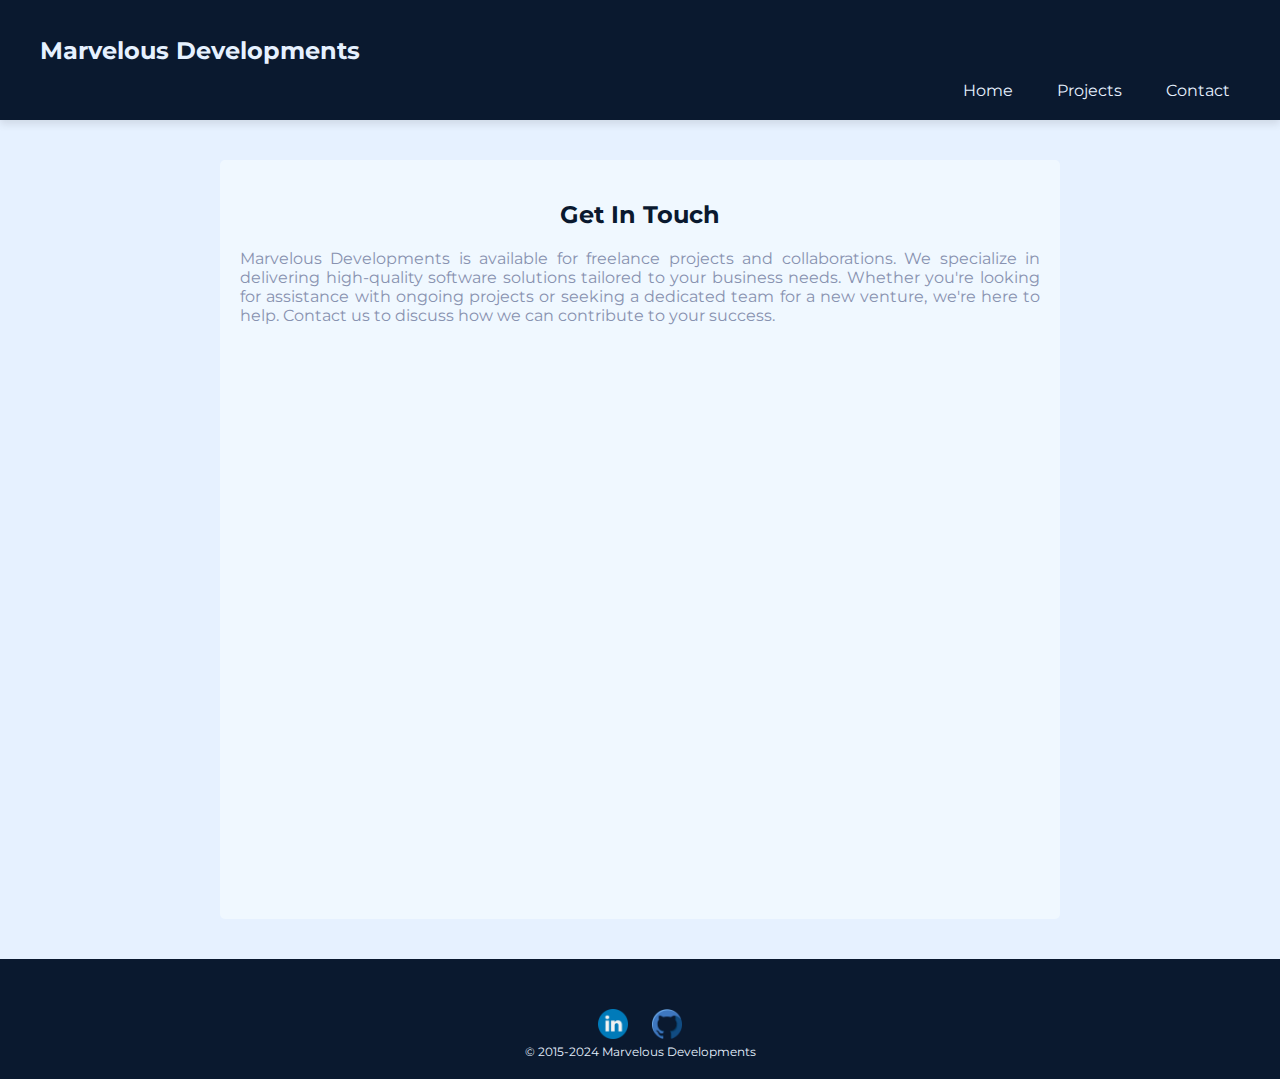
==== commit ad884a53: "Hide services link" ====
--- a/contact.html
+++ b/contact.html
@@ -17,7 +17,7 @@
         <h1 class="logo">Marvelous Developments</h1>
         <nav class="nav-bar">
           <a href="index.html">Home</a>
-          <a href="services.html">Services</a>
+          <!-- <a href="services.html">Services</a> -->
           <a href="projects.html">Projects</a>
           <a href="contact.html">Contact</a>
         </nav>
